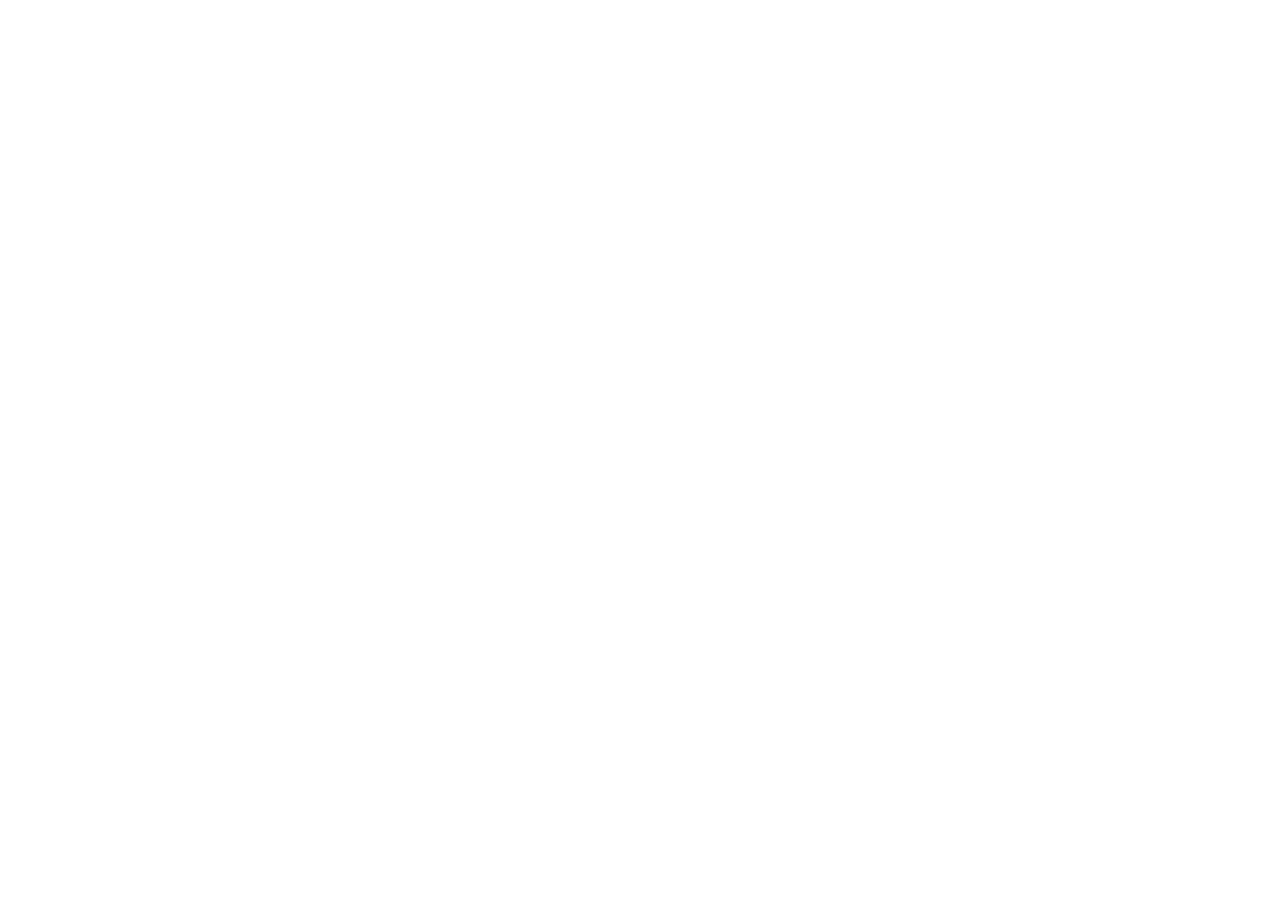
==== Frontend/html/busqueda.html @ a1cc6e5e "Creación de carpetas de Desarrollo Frontend" ====
<!DOCTYPE html>
<html lang="en">
<head>
    <meta charset="UTF-8">
    <meta http-equiv="X-UA-Compatible" content="IE=edge">
    <meta name="viewport" content="width=device-width, initial-scale=1">
    <link href="dist/bootstrap/css/bootstrap.min.css" rel="stylesheet">
    <title>Check-TACC</title>
</head>

<body>
    
    <header>
        <nav></nav>
    </header>

    <main>

    </main>
    
    <footer>

    </footer>
    <script src="dist/bootstrap/js/bootstrap.bundle.min.js"></script>
</body>
</html>
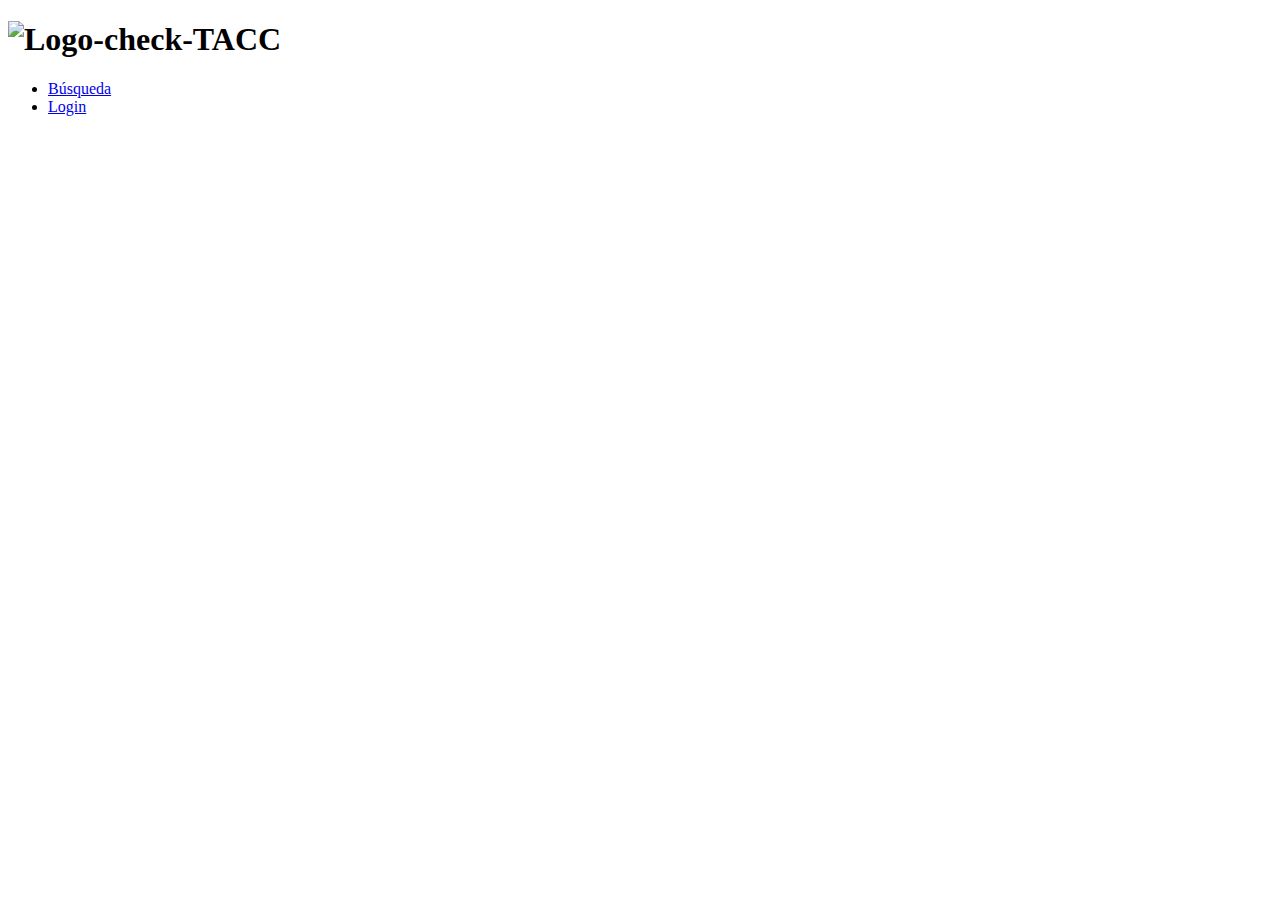
==== commit 3590e167: "Creación de Header con actualizaciones pendientes" ====
--- a/Frontend/html/busqueda.html
+++ b/Frontend/html/busqueda.html
@@ -3,15 +3,22 @@
 <head>
     <meta charset="UTF-8">
     <meta http-equiv="X-UA-Compatible" content="IE=edge">
-    <meta name="viewport" content="width=device-width, initial-scale=1">
-    <link href="dist/bootstrap/css/bootstrap.min.css" rel="stylesheet">
-    <title>Check-TACC</title>
+    <meta name="viewport" content="width=device-width, initial-scale=1.0">
+    <link rel="stylesheet" href="dist/bootstrap/css/bootstrap.min.css">
+    <link rel="stylesheet" href="/css/style.css">
+    <title>Búsqueda</title>
 </head>
 
 <body>
-    
-    <header>
-        <nav></nav>
+
+    <header class="header-flex">
+        <h1><img id="logo" src="/media/check tacc logo.png" alt="Logo-check-TACC"></h1>
+        <nav class="nav-flex">
+            <ul>
+                <li><a id="buscar" href="/index.html">Búsqueda</a></li>
+                <li><a id="login" href="/html/login.html">Login</a></li>
+            </ul>
+        </nav>
     </header>
 
     <main>
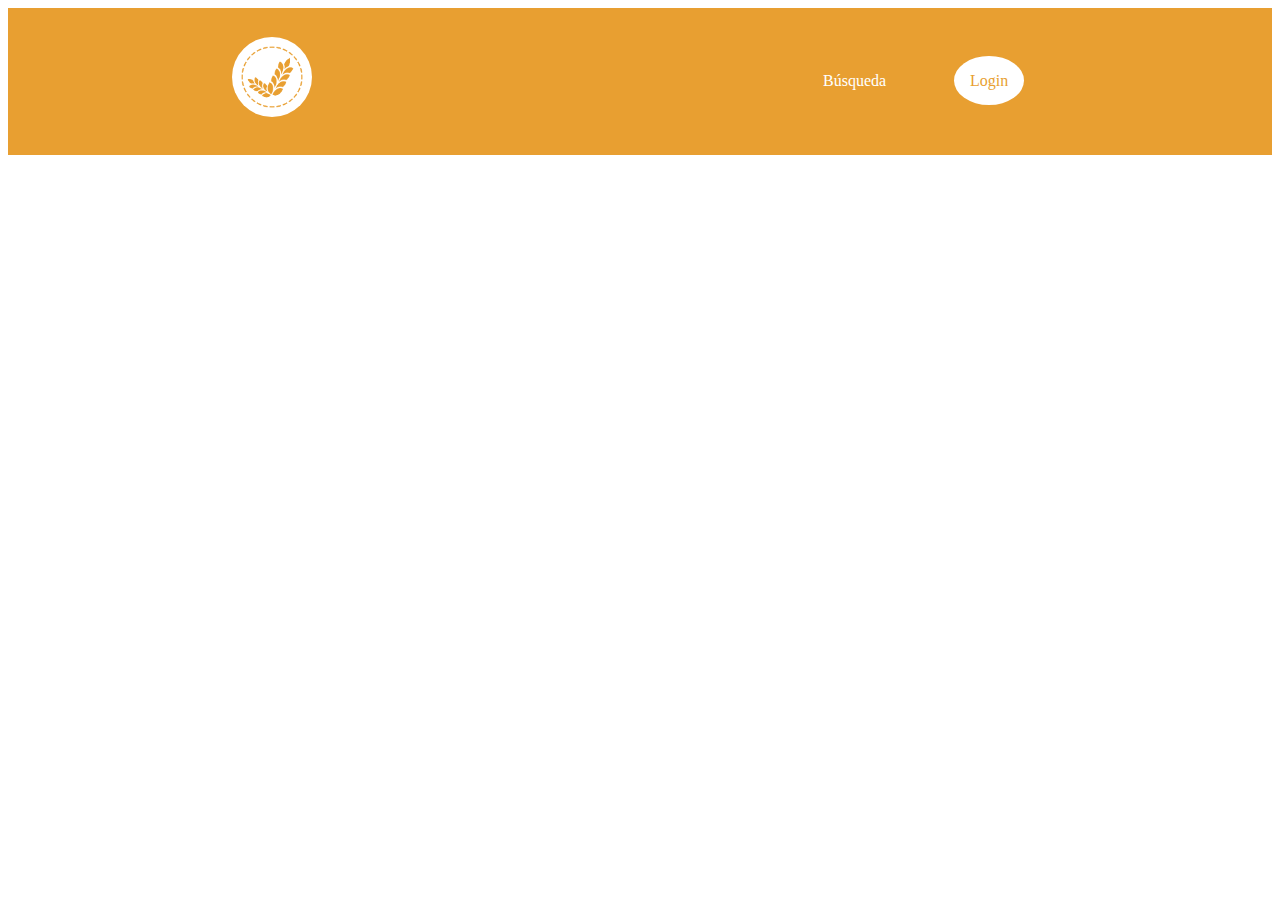
==== commit a2e64c98: "Creación del Header, pendiente a actualizar" ====
--- a/Frontend/html/busqueda.html
+++ b/Frontend/html/busqueda.html
@@ -5,14 +5,14 @@
     <meta http-equiv="X-UA-Compatible" content="IE=edge">
     <meta name="viewport" content="width=device-width, initial-scale=1.0">
     <link rel="stylesheet" href="dist/bootstrap/css/bootstrap.min.css">
-    <link rel="stylesheet" href="/css/style.css">
+    <link rel="stylesheet" href="/Frontend/css/style.css">
     <title>Búsqueda</title>
 </head>
 
 <body>
 
     <header class="header-flex">
-        <h1><img id="logo" src="/media/check tacc logo.png" alt="Logo-check-TACC"></h1>
+        <h1><img id="logo" src="/Frontend/media/check tacc logo.png" alt="Logo-check-TACC"></h1>
         <nav class="nav-flex">
             <ul>
                 <li><a id="buscar" href="/index.html">Búsqueda</a></li>
--- a/Frontend/css/style.css
+++ b/Frontend/css/style.css
@@ -0,0 +1,60 @@
+*{
+    box-sizing: border-box;
+}
+
+.header-flex{
+    display: flex;
+    flex-flow: row wrap;
+    background-color: #E89F31;
+    height: auto;
+    justify-content: space-around;
+    align-items: center;
+}
+
+#logo{
+    background-color: #FFFFFF;
+    border-radius: 50%;
+    margin: 0.5rem;
+    width: 5rem;
+    height: auto;
+}
+
+.nav-flex{
+    display: flex;
+    list-style-type: none;
+    align-items: center;
+}
+
+
+nav ul li{
+    display: inline-block;
+    text-decoration: none;
+    list-style: none;
+    padding: 2rem;
+}
+
+nav ul li input{
+    background-color: #FFFFFF;
+    padding: 0.5rem 2rem 0.5rem 2rem;
+
+}
+
+nav ul li a{
+    color: #FFFFFF;
+    text-decoration: none;
+}
+
+#buscar{
+    display: inline-block;
+    color: #ffffff;
+    /* background-color: #FFFFFF; */
+    border-radius: 55%;
+}
+
+#login{
+    color: #E89F31;
+    background-color: #FFFFFF;
+    border-radius: 50%;
+    padding: 1rem;
+    text-decoration: none;
+}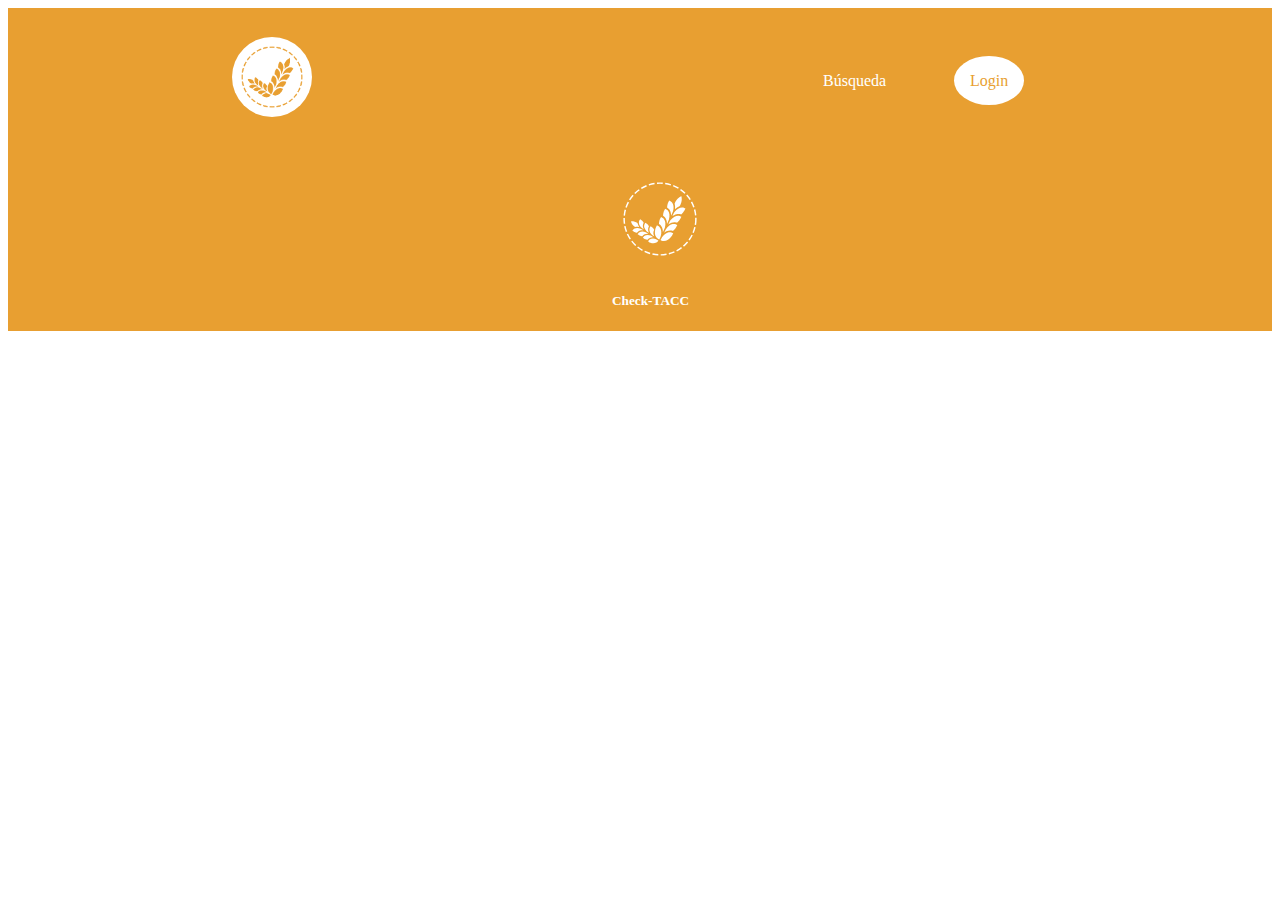
==== commit b178b814: "Se hicieron modificaciones generales: archivos html y css" ====
--- a/Frontend/html/busqueda.html
+++ b/Frontend/html/busqueda.html
@@ -4,7 +4,7 @@
     <meta charset="UTF-8">
     <meta http-equiv="X-UA-Compatible" content="IE=edge">
     <meta name="viewport" content="width=device-width, initial-scale=1.0">
-    <link rel="stylesheet" href="dist/bootstrap/css/bootstrap.min.css">
+    <link rel="stylesheet" href="dist/bootstrap/css/bootstrap.css">
     <link rel="stylesheet" href="/Frontend/css/style.css">
     <title>Búsqueda</title>
 </head>
@@ -15,8 +15,8 @@
         <h1><img id="logo" src="/Frontend/media/check tacc logo.png" alt="Logo-check-TACC"></h1>
         <nav class="nav-flex">
             <ul>
-                <li><a id="buscar" href="/index.html">Búsqueda</a></li>
-                <li><a id="login" href="/html/login.html">Login</a></li>
+                <li><a id="buscar" href="../index.html">Búsqueda</a></li>
+                <li><a id="login" href="/Frontend/html/login.html">Login</a></li>
             </ul>
         </nav>
     </header>
@@ -26,7 +26,16 @@
     </main>
     
     <footer>
-
+        <div>
+            <ul>
+                <li>
+                    <img class="img-footer" src="/Frontend/media/svg/logo.svg" alt="Logo-check-TACC">
+                </li>
+                <li>
+                    <h5 class="titulo-footer">Check-TACC</h5>
+                </li>
+            </ul>
+        </div>
     </footer>
     <script src="dist/bootstrap/js/bootstrap.bundle.min.js"></script>
 </body>
--- a/Frontend/css/style.css
+++ b/Frontend/css/style.css
@@ -57,4 +57,38 @@
     border-radius: 50%;
     padding: 1rem;
     text-decoration: none;
-}+}
+
+.titulo-categoria{
+    color: #E89F31;
+    text-align: center;
+    margin: 1rem 0.5rem;
+    font-size: 1.5rem;
+}
+
+.container-fluid{
+    background-color: #E89F31;
+}
+
+footer{
+    display: flex;
+    justify-content: center;
+    background-color: #E89F31;
+    width: 100%;
+    height: auto;
+}
+
+footer div ul li {
+    list-style: none;
+}
+
+.img-footer{
+    width: 6rem;
+    height: auto;
+}
+
+.titulo-footer{
+    color: #FFFFFF;
+
+}
+
